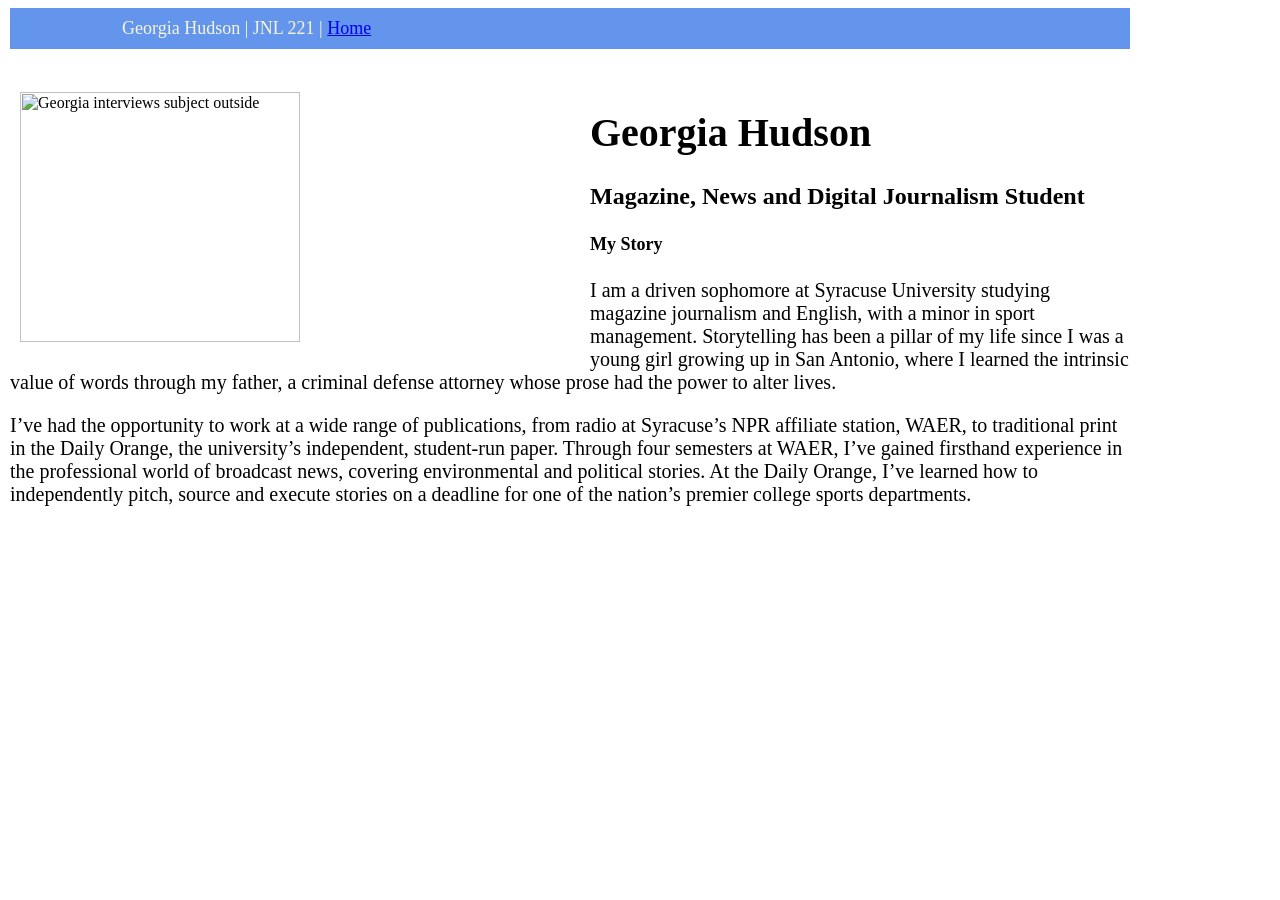
==== about/index.html @ de14b6f5 "Add files via upload" ====
<div class="container">

      <div class="row">

        <header class="newheader">

            Georgia Hudson |  JNL 221 |  <a href="../index.html">Home</a> 

        </header>
         <div class="row">

        <div class="col">
<!doctype html>
<html lang="en">
    <head>
        <meta charset="utf-8">
        <title> Georgia Hudson, Magazine and Radio Journalist</title>
    </head>

    <body>
         
          <br/>

        <img src="interview.png" alt="Georgia interviews subject outside" width="300" height="250">
        <h1> Georgia Hudson</h1>
        <h2> Magazine, News and Digital Journalism Student</h2>
        <h3> My Story</h3>
        <p>
            I am a driven sophomore at Syracuse University studying magazine journalism and English,
with a minor in sport management. Storytelling has been a pillar of my life since I was a
young girl growing up in San Antonio, where I learned the intrinsic value of words through
my father, a criminal defense attorney whose prose had the power to alter lives.
            <p>
                I’ve had the opportunity to work at a wide range of publications, from radio at Syracuse’s
NPR affiliate station, WAER, to traditional print in the Daily Orange, the university’s
independent, student-run paper. Through four semesters at WAER, I’ve gained firsthand
experience in the professional world of broadcast news, covering environmental and
political stories. At the Daily Orange, I’ve learned how to independently pitch, source and
execute stories on a deadline for one of the nation’s premier college sports departments.
            </p>
    </body>
<link rel="stylesheet" href="../main.css"> 
</html>
---- main.css ----
body {
    font-family: Georgia;
    max-width: 70rem;
    margin-left: 10px;
    margin-right: 10px;
    text-align: left;
}

.newheader {
    background-color: cornflowerblue;
    color: beige;
    font-size: 18px;
    padding-top: 10px;
    padding-bottom: 10px;
    padding-left: 10%;
    padding-right: 10%;
    margin-bottom: 15px;
}

img {
    width: 50%;
    float: left;
    padding: 10px;
}

.caption {
    font-size: 14px;
    margin-left: 0px;
    margin-right: 0px;
    margin-top: 5px;
}

h1 {
    font-style: bold;
    font-size: 40px;
    text-align: left;
}

h2 {
    font-size: 24px;
    margin-bottom: 1.5rem;
    text-align: left;
}

h3 {
    font-size: 18px;
    margin-bottom: 1.5rem;
    text-align: left
}

p {
    font-size: 20px;
}

.otherimg {
    max-width: 50rem;
    margin-left: auto;
    margin-right: auto;
    margin-top: 30px;
    margin-bottom: 30px;
}

li {
    text-align: left;
}
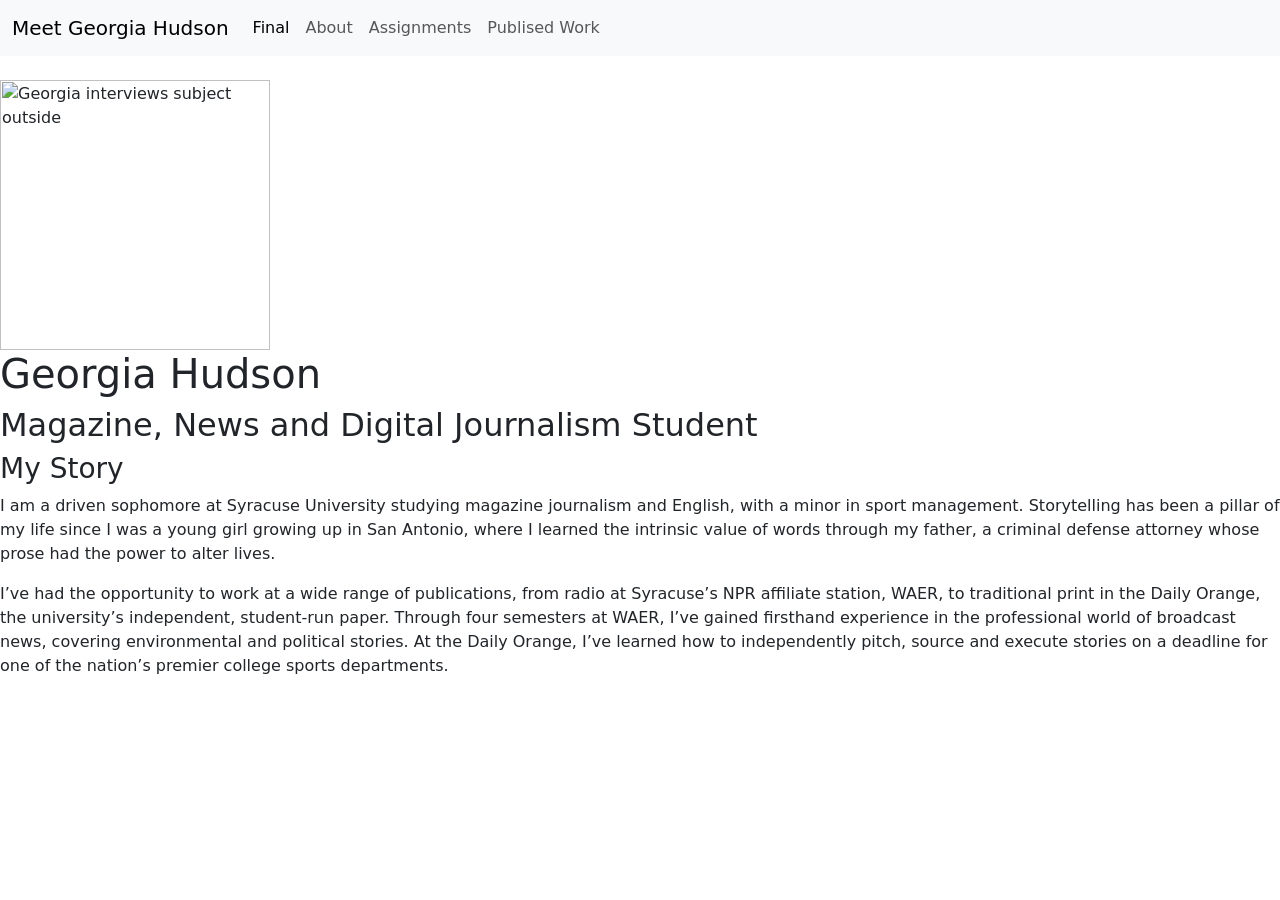
==== commit 459b7fcb: "Add files via upload" ====
--- a/about/index.html
+++ b/about/index.html
@@ -1,31 +1,57 @@
-<div class="container">
-
-      <div class="row">
-
-        <header class="newheader">
-
-            Georgia Hudson |  JNL 221 |  <a href="../index.html">Home</a> 
-
-        </header>
-         <div class="row">
-
-        <div class="col">
-<!doctype html>
 <html lang="en">
     <head>
         <meta charset="utf-8">
         <title> Georgia Hudson, Magazine and Radio Journalist</title>
+
+        <link href="https://cdn.jsdelivr.net/npm/bootstrap@5.3.8/dist/css/bootstrap.min.css" rel="stylesheet" integrity="sha384-sRIl4kxILFvY47J16cr9ZwB07vP4J8+LH7qKQnuqkuIAvNWLzeN8tE5YBujZqJLB" crossorigin="anonymous">
+
+        <link rel="stylesheet" href="main.css"> 
+
     </head>
+    
+    <body>
+   
+<!-- Navigation starts -->
+   
+      <nav class="navbar navbar-expand-lg bg-body-tertiary">
+  <div class="container-fluid">
+    <a class="navbar-brand" href="../index.html">Meet Georgia Hudson</a>
+    <button class="navbar-toggler" type="button" data-bs-toggle="collapse" data-bs-target="#navbarNavDropdown" aria-controls="navbarNavDropdown" aria-expanded="false" aria-label="Toggle navigation">
+      <span class="navbar-toggler-icon"></span>
+    </button>
+    <div class="collapse navbar-collapse" id="navbarNavDropdown">
+      <ul class="navbar-nav">
+        <li class="nav-item">
+          <a class="nav-link active" aria-current="page" href="../final/index.html">Final</a>
+        </li>
+        <li class="nav-item">
+          <a class="nav-link" href="index.html">About</a>
+        </li>
+        <li class="nav-item">
+          <a class="nav-link" href="../assignments/index.html">Assignments</a>
+        </li>
+         <li class="nav-item">
+          <a class="nav-link" href="../work/index.html">Publised Work</a>
+        </li>
+      </ul>
+    </div>
+  </div>
+</nav>  
+    <div class="row">
 
-    <body>
-         
+        <div class="col">
+
+<!doctype html>    
           <br/>
 
-        <img src="interview.png" alt="Georgia interviews subject outside" width="300" height="250">
+        <img src="interview.png" alt="Georgia interviews subject outside" width="270">
+        
         <h1> Georgia Hudson</h1>
+
         <h2> Magazine, News and Digital Journalism Student</h2>
+
         <h3> My Story</h3>
-        <p>
+            <p>
             I am a driven sophomore at Syracuse University studying magazine journalism and English,
 with a minor in sport management. Storytelling has been a pillar of my life since I was a
 young girl growing up in San Antonio, where I learned the intrinsic value of words through
@@ -38,6 +64,9 @@
 political stories. At the Daily Orange, I’ve learned how to independently pitch, source and
 execute stories on a deadline for one of the nation’s premier college sports departments.
             </p>
+
+    <script src="https://cdn.jsdelivr.net/npm/bootstrap@5.3.8/dist/js/bootstrap.bundle.min.js" integrity="sha384-FKyoEForCGlyvwx9Hj09JcYn3nv7wiPVlz7YYwJrWVcXK/BmnVDxM+D2scQbITxI" crossorigin="anonymous"></script>
+
     </body>
-<link rel="stylesheet" href="../main.css"> 
+
 </html>
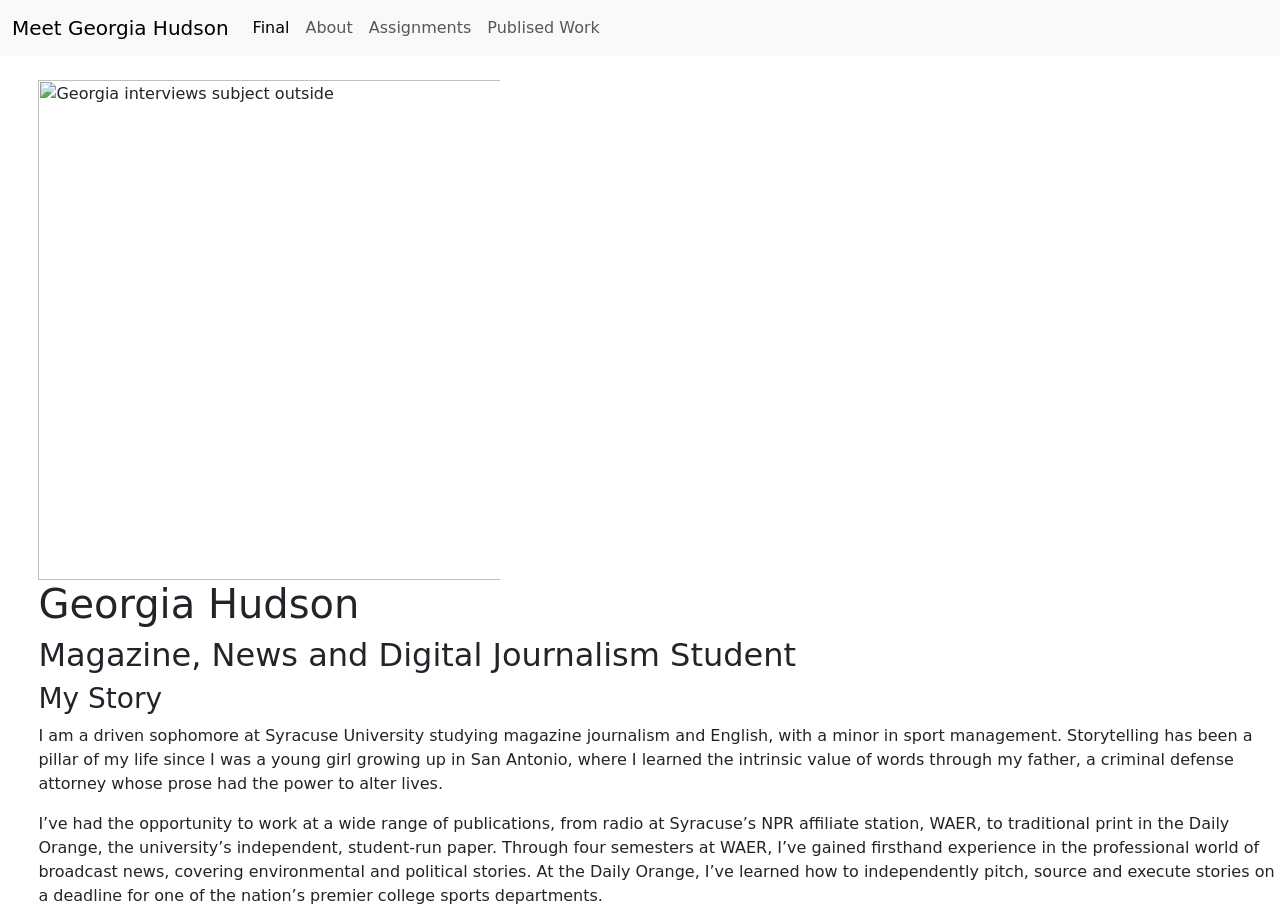
==== commit 1f2f312b: "Add files via upload" ====
--- a/about/index.html
+++ b/about/index.html
@@ -6,7 +6,7 @@
         <link href="https://cdn.jsdelivr.net/npm/bootstrap@5.3.8/dist/css/bootstrap.min.css" rel="stylesheet" integrity="sha384-sRIl4kxILFvY47J16cr9ZwB07vP4J8+LH7qKQnuqkuIAvNWLzeN8tE5YBujZqJLB" crossorigin="anonymous">
 
         <link rel="stylesheet" href="main.css"> 
-
+        <script src="https://cdn.jsdelivr.net/npm/bootstrap@5.3.8/dist/js/bootstrap.bundle.min.js" integrity="sha384-FKyoEForCGlyvwx9Hj09JcYn3nv7wiPVlz7YYwJrWVcXK/BmnVDxM+D2scQbITxI" crossorigin="anonymous"></script>
     </head>
     
     <body>
@@ -44,19 +44,21 @@
 <!doctype html>    
           <br/>
 
-        <img src="interview.png" alt="Georgia interviews subject outside" width="270">
+        <img src="interview.png" alt="Georgia interviews subject outside" width="500" style="padding-left: 3%;">
         
-        <h1> Georgia Hudson</h1>
+        <h1 style="padding-left: 3%;">Georgia Hudson</h1>
 
-        <h2> Magazine, News and Digital Journalism Student</h2>
+         <h2 style="padding-left: 3%;">Magazine, News and Digital Journalism Student</h2>
 
-        <h3> My Story</h3>
-            <p>
+        <h3 style="padding-left: 3%;">My Story</h3>
+            <p style="padding-left: 3%;">
+
             I am a driven sophomore at Syracuse University studying magazine journalism and English,
 with a minor in sport management. Storytelling has been a pillar of my life since I was a
 young girl growing up in San Antonio, where I learned the intrinsic value of words through
 my father, a criminal defense attorney whose prose had the power to alter lives.
             <p>
+            <p style="padding-left: 3%;">
                 I’ve had the opportunity to work at a wide range of publications, from radio at Syracuse’s
 NPR affiliate station, WAER, to traditional print in the Daily Orange, the university’s
 independent, student-run paper. Through four semesters at WAER, I’ve gained firsthand
@@ -65,8 +67,6 @@
 execute stories on a deadline for one of the nation’s premier college sports departments.
             </p>
 
-    <script src="https://cdn.jsdelivr.net/npm/bootstrap@5.3.8/dist/js/bootstrap.bundle.min.js" integrity="sha384-FKyoEForCGlyvwx9Hj09JcYn3nv7wiPVlz7YYwJrWVcXK/BmnVDxM+D2scQbITxI" crossorigin="anonymous"></script>
-
     </body>
 
 </html>
